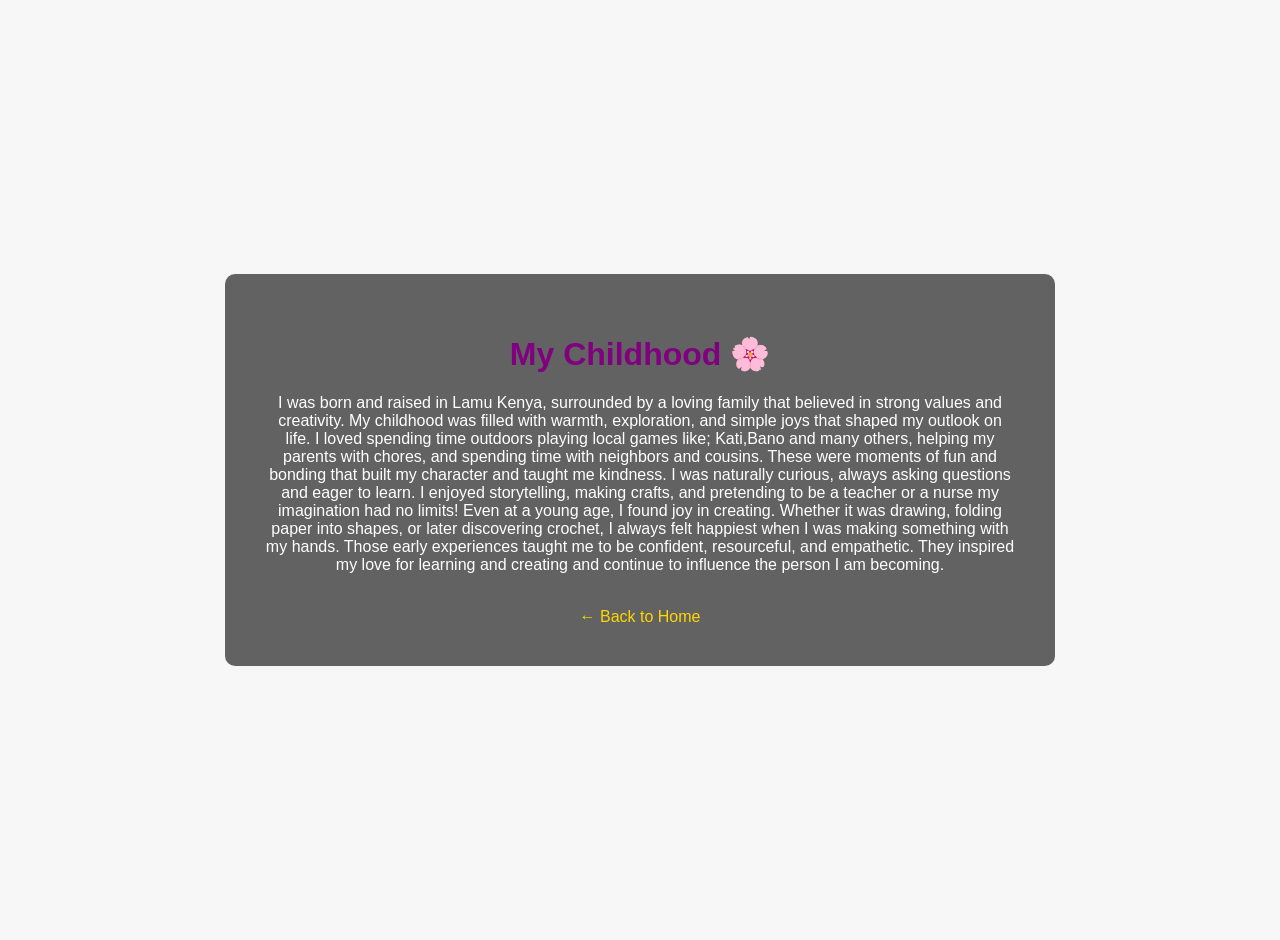
==== childhood.html @ eba58ae6 "First upload includes css, html files,and images folder" ====
<!DOCTYPE html>
<html lang="en">
<head>
  <meta charset="UTF-8">
  <title>My Childhood</title>
  <link rel="stylesheet" href="style.css">
  <style>
    body {
      margin: 0;
      background-image: url('images/childhood.jpg');
      background-size: cover;
      background-position: center;
      background-repeat: no-repeat;
      height: 100vh;
      color: white;
      font-family: Arial, sans-serif;
      display: flex;
      justify-content: center;
      align-items: center;
    }

    .overlay {
      background-color: rgba(0, 0, 0, 0.6);
      padding: 40px;
      border-radius: 10px;
      max-width: 750px;
      text-align: center;
    }

    a {
      color: #ffd700;
      text-decoration: none;
    }
  </style>
</head>
<body>
  <div class="overlay">
    <h1>My Childhood 🌸</h1>
    <p>I was born and raised in Lamu Kenya, surrounded by a loving family that believed in strong values and creativity. My childhood was filled with warmth, exploration, and simple joys that shaped my outlook on life.

     I loved spending time outdoors playing local games like; Kati,Bano and many others, helping my parents with chores, and spending time with neighbors and cousins. These were moments of fun and bonding that built my character and taught me kindness.

    I was naturally curious, always asking questions and eager to learn. I enjoyed storytelling, making crafts, and pretending to be a teacher or a nurse my imagination had no limits!

    Even at a young age, I found joy in creating. Whether it was drawing, folding paper into shapes, or later discovering crochet, I always felt happiest when I was making something with my hands.

    Those early experiences taught me to be confident, resourceful, and empathetic. They inspired my love for learning and creating and continue to influence the person I am becoming.</p>

    <br>
    <a href="index.html">← Back to Home</a>
  </div>
</body>
</html>
---- style.css ----
/* style.css */
body {
  background-color: #f7f7f7;
  font-family: Arial, sans-serif;
  padding: 20px;
  color: #333;
}

h1 {
  color: purple;
}

nav a {
  margin-right: 15px;
  color: #5c2a9d;
  text-decoration: none;
  font-weight: bold;
}

a {
  color: #5c2a9d;
}
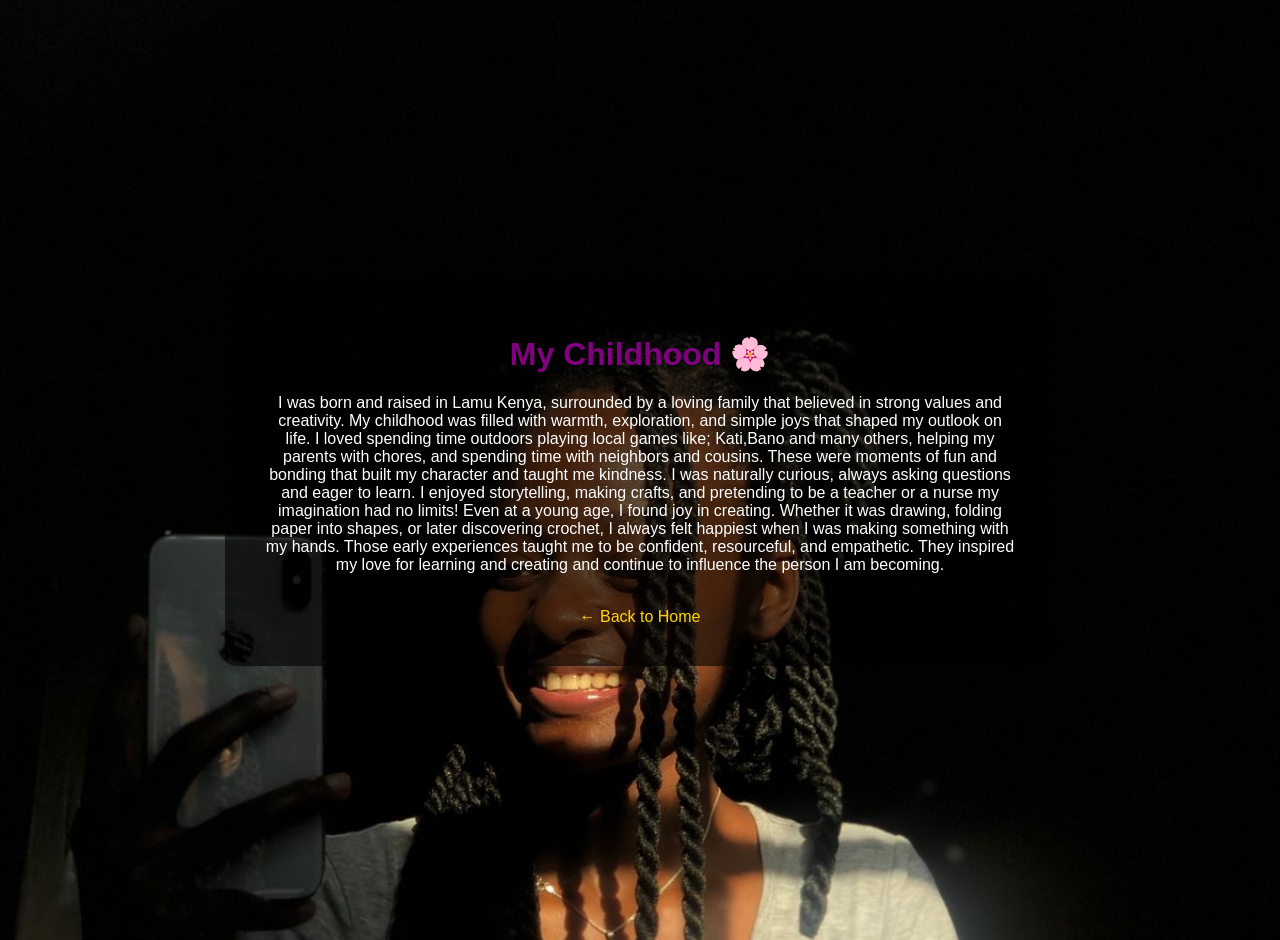
==== commit 95f1d9a3: "Refactor code structure for improved readability and maintainability" ====
--- a/childhood.html
+++ b/childhood.html
@@ -1,53 +1,61 @@
 <!DOCTYPE html>
 <html lang="en">
-<head>
-  <meta charset="UTF-8">
-  <title>My Childhood</title>
-  <link rel="stylesheet" href="style.css">
-  <style>
-    body {
-      margin: 0;
-      background-image: url('images/childhood.jpg');
-      background-size: cover;
-      background-position: center;
-      background-repeat: no-repeat;
-      height: 100vh;
-      color: white;
-      font-family: Arial, sans-serif;
-      display: flex;
-      justify-content: center;
-      align-items: center;
-    }
+  <head>
+    <meta charset="UTF-8" />
+    <title>My Childhood</title>
+    <link rel="stylesheet" href="style.css" />
+    <style>
+      body {
+        margin: 0;
+        background-image: url("images/childhood.jpg");
+        background-size: cover;
+        background-position: center;
+        background-repeat: no-repeat;
+        height: 100vh;
+        color: white;
+        font-family: Arial, sans-serif;
+        display: flex;
+        justify-content: center;
+        align-items: center;
+      }
 
-    .overlay {
-      background-color: rgba(0, 0, 0, 0.6);
-      padding: 40px;
-      border-radius: 10px;
-      max-width: 750px;
-      text-align: center;
-    }
+      .overlay {
+        background-color: rgba(0, 0, 0, 0.6);
+        padding: 40px;
+        border-radius: 10px;
+        max-width: 750px;
+        text-align: center;
+      }
 
-    a {
-      color: #ffd700;
-      text-decoration: none;
-    }
-  </style>
-</head>
-<body>
-  <div class="overlay">
-    <h1>My Childhood 🌸</h1>
-    <p>I was born and raised in Lamu Kenya, surrounded by a loving family that believed in strong values and creativity. My childhood was filled with warmth, exploration, and simple joys that shaped my outlook on life.
+      a {
+        color: #ffd700;
+        text-decoration: none;
+      }
+    </style>
+  </head>
+  <body>
+    <div class="overlay">
+      <h1>My Childhood 🌸</h1>
+      <p>
+        I was born and raised in Lamu Kenya, surrounded by a loving family that
+        believed in strong values and creativity. My childhood was filled with
+        warmth, exploration, and simple joys that shaped my outlook on life. I
+        loved spending time outdoors playing local games like; Kati,Bano and
+        many others, helping my parents with chores, and spending time with
+        neighbors and cousins. These were moments of fun and bonding that built
+        my character and taught me kindness. I was naturally curious, always
+        asking questions and eager to learn. I enjoyed storytelling, making
+        crafts, and pretending to be a teacher or a nurse my imagination had no
+        limits! Even at a young age, I found joy in creating. Whether it was
+        drawing, folding paper into shapes, or later discovering crochet, I
+        always felt happiest when I was making something with my hands. Those
+        early experiences taught me to be confident, resourceful, and
+        empathetic. They inspired my love for learning and creating and continue
+        to influence the person I am becoming.
+      </p>
 
-     I loved spending time outdoors playing local games like; Kati,Bano and many others, helping my parents with chores, and spending time with neighbors and cousins. These were moments of fun and bonding that built my character and taught me kindness.
-
-    I was naturally curious, always asking questions and eager to learn. I enjoyed storytelling, making crafts, and pretending to be a teacher or a nurse my imagination had no limits!
-
-    Even at a young age, I found joy in creating. Whether it was drawing, folding paper into shapes, or later discovering crochet, I always felt happiest when I was making something with my hands.
-
-    Those early experiences taught me to be confident, resourceful, and empathetic. They inspired my love for learning and creating and continue to influence the person I am becoming.</p>
-
-    <br>
-    <a href="index.html">← Back to Home</a>
-  </div>
-</body>
+      <br />
+      <a href="index.html">← Back to Home</a>
+    </div>
+  </body>
 </html>
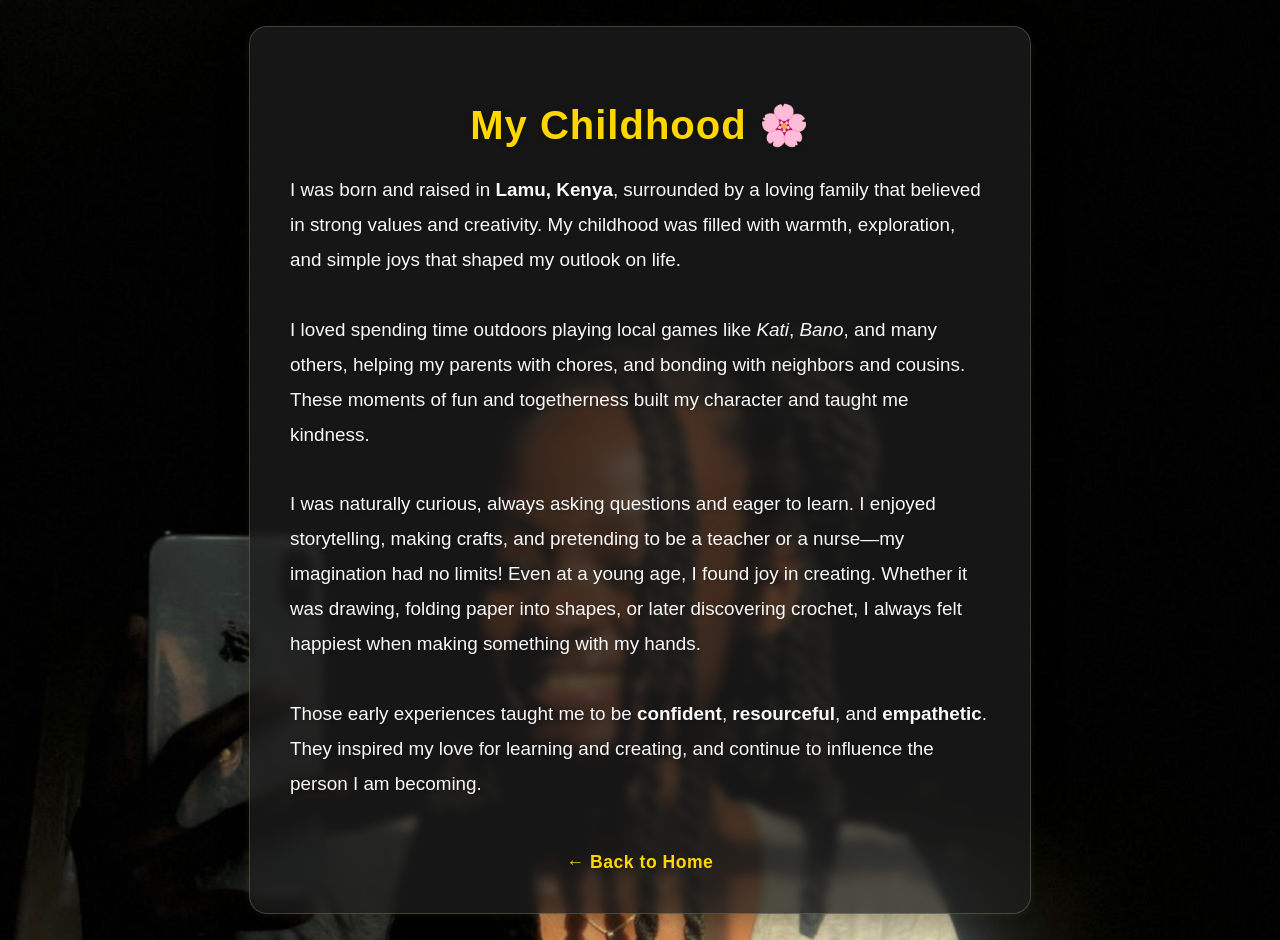
==== commit 490b7bba: "Enhance childhood section with improved styling and expanded narrative" ====
--- a/childhood.html
+++ b/childhood.html
@@ -2,6 +2,11 @@
 <html lang="en">
   <head>
     <meta charset="UTF-8" />
+    <meta name="viewport" content="width=device-width, initial-scale=1.0" />
+    <meta
+      name="description"
+      content="A glimpse into my childhood and early influences."
+    />
     <title>My Childhood</title>
     <link rel="stylesheet" href="style.css" />
     <style>
@@ -20,42 +25,78 @@
       }
 
       .overlay {
-        background-color: rgba(0, 0, 0, 0.6);
-        padding: 40px;
-        border-radius: 10px;
-        max-width: 750px;
+        background: rgba(30, 30, 30, 0.75);
+        padding: 48px 40px 40px 40px;
+        border-radius: 18px;
+        max-width: 700px;
         text-align: center;
+        box-shadow: 0 8px 32px 0 rgba(0, 0, 0, 0.35),
+          0 1.5px 8px 0 rgba(255, 215, 0, 0.08);
+        backdrop-filter: blur(4px);
+        border: 1.5px solid rgba(255, 255, 255, 0.18);
+      }
+
+      h1 {
+        font-family: "Segoe UI", "Arial", sans-serif;
+        font-size: 2.5rem;
+        font-weight: 700;
+        margin-bottom: 24px;
+        letter-spacing: 1px;
+        color: #ffd700;
+        text-shadow: 0 2px 8px rgba(0, 0, 0, 0.25);
+      }
+
+      p {
+        font-size: 1.18rem;
+        line-height: 1.85;
+        color: #f8f8f8;
+        margin-bottom: 32px;
+        font-family: "Segoe UI", "Arial", sans-serif;
+        text-align: left;
+        text-shadow: 0 1px 4px rgba(0, 0, 0, 0.18);
       }
 
       a {
         color: #ffd700;
         text-decoration: none;
+        font-weight: 600;
+        font-size: 1.1rem;
+        letter-spacing: 0.5px;
+        transition: color 0.2s;
+      }
+      a:hover {
+        color: #fffbe0;
+        text-decoration: underline;
       }
     </style>
   </head>
   <body>
     <div class="overlay">
       <h1>My Childhood 🌸</h1>
+
       <p>
-        I was born and raised in Lamu Kenya, surrounded by a loving family that
-        believed in strong values and creativity. My childhood was filled with
-        warmth, exploration, and simple joys that shaped my outlook on life. I
-        loved spending time outdoors playing local games like; Kati,Bano and
-        many others, helping my parents with chores, and spending time with
-        neighbors and cousins. These were moments of fun and bonding that built
-        my character and taught me kindness. I was naturally curious, always
-        asking questions and eager to learn. I enjoyed storytelling, making
-        crafts, and pretending to be a teacher or a nurse my imagination had no
-        limits! Even at a young age, I found joy in creating. Whether it was
-        drawing, folding paper into shapes, or later discovering crochet, I
-        always felt happiest when I was making something with my hands. Those
-        early experiences taught me to be confident, resourceful, and
-        empathetic. They inspired my love for learning and creating and continue
-        to influence the person I am becoming.
+        I was born and raised in <strong>Lamu, Kenya</strong>, surrounded by a
+        loving family that believed in strong values and creativity. My
+        childhood was filled with warmth, exploration, and simple joys that
+        shaped my outlook on life.<br /><br />
+        I loved spending time outdoors playing local games like <em>Kati</em>,
+        <em>Bano</em>, and many others, helping my parents with chores, and
+        bonding with neighbors and cousins. These moments of fun and
+        togetherness built my character and taught me kindness.<br /><br />
+        I was naturally curious, always asking questions and eager to learn. I
+        enjoyed storytelling, making crafts, and pretending to be a teacher or a
+        nurse—my imagination had no limits! Even at a young age, I found joy in
+        creating. Whether it was drawing, folding paper into shapes, or later
+        discovering crochet, I always felt happiest when making something with
+        my hands.<br /><br />
+        Those early experiences taught me to be <strong>confident</strong>,
+        <strong>resourceful</strong>, and <strong>empathetic</strong>. They
+        inspired my love for learning and creating, and continue to influence
+        the person I am becoming.
       </p>
 
       <br />
-      <a href="index.html">← Back to Home</a>
+      <a href="./index.html">← Back to Home</a>
     </div>
   </body>
 </html>
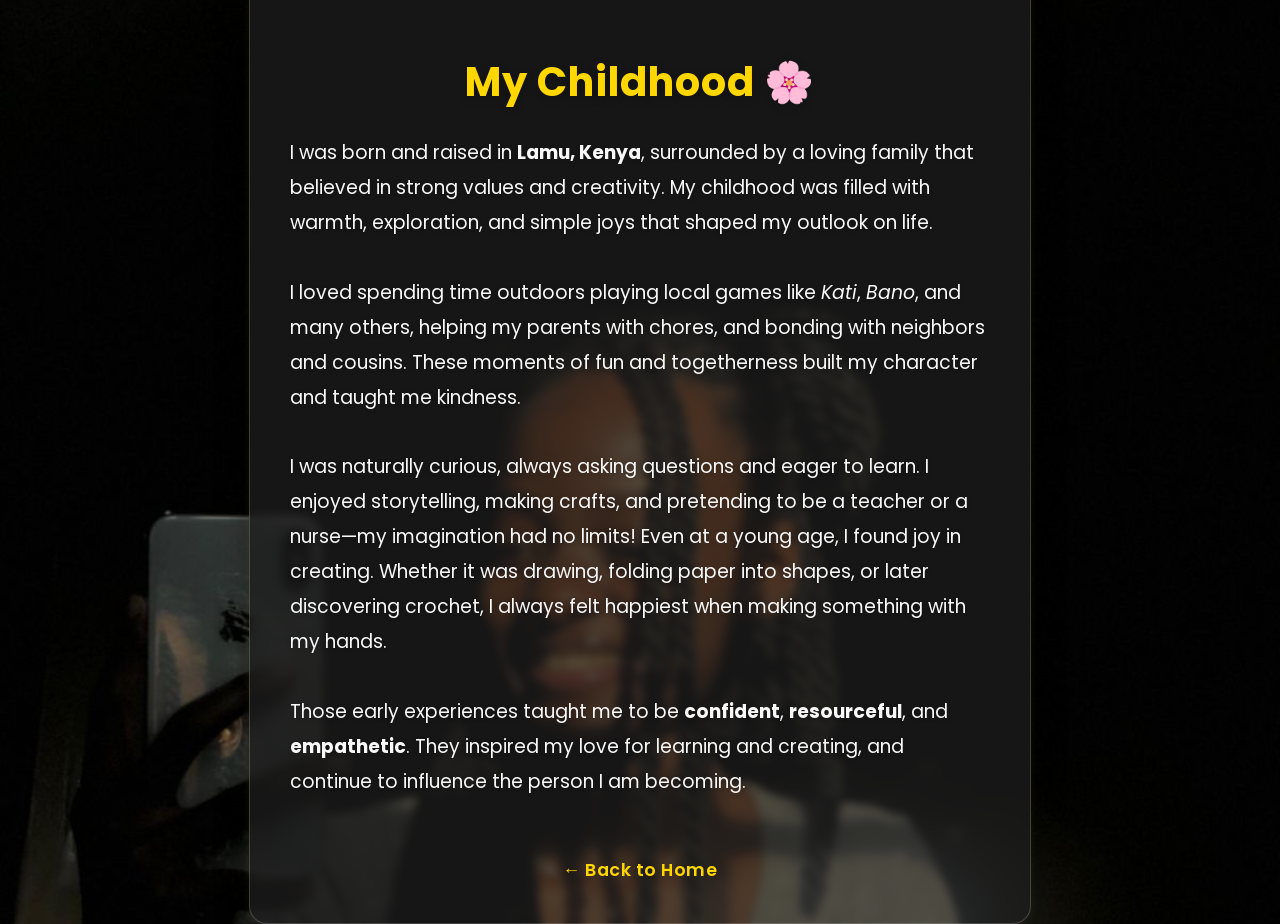
==== commit f73af489: "Refactor portfolio pages to use Google Fonts for improved typography and remove unused CSS file" ====
--- a/childhood.html
+++ b/childhood.html
@@ -8,17 +8,21 @@
       content="A glimpse into my childhood and early influences."
     />
     <title>My Childhood</title>
-    <link rel="stylesheet" href="style.css" />
+    <!-- Google Fonts: Poppins -->
+    <link
+      href="https://fonts.googleapis.com/css2?family=Poppins:wght@400;600;700&display=swap"
+      rel="stylesheet"
+    />
     <style>
       body {
         margin: 0;
-        background-image: url("images/childhood.jpg");
+        background-image: url("./images/childhood.jpg");
         background-size: cover;
         background-position: center;
         background-repeat: no-repeat;
         height: 100vh;
         color: white;
-        font-family: Arial, sans-serif;
+        font-family: "Poppins", Arial, sans-serif;
         display: flex;
         justify-content: center;
         align-items: center;
@@ -37,7 +41,6 @@
       }
 
       h1 {
-        font-family: "Segoe UI", "Arial", sans-serif;
         font-size: 2.5rem;
         font-weight: 700;
         margin-bottom: 24px;
@@ -51,7 +54,6 @@
         line-height: 1.85;
         color: #f8f8f8;
         margin-bottom: 32px;
-        font-family: "Segoe UI", "Arial", sans-serif;
         text-align: left;
         text-shadow: 0 1px 4px rgba(0, 0, 0, 0.18);
       }
